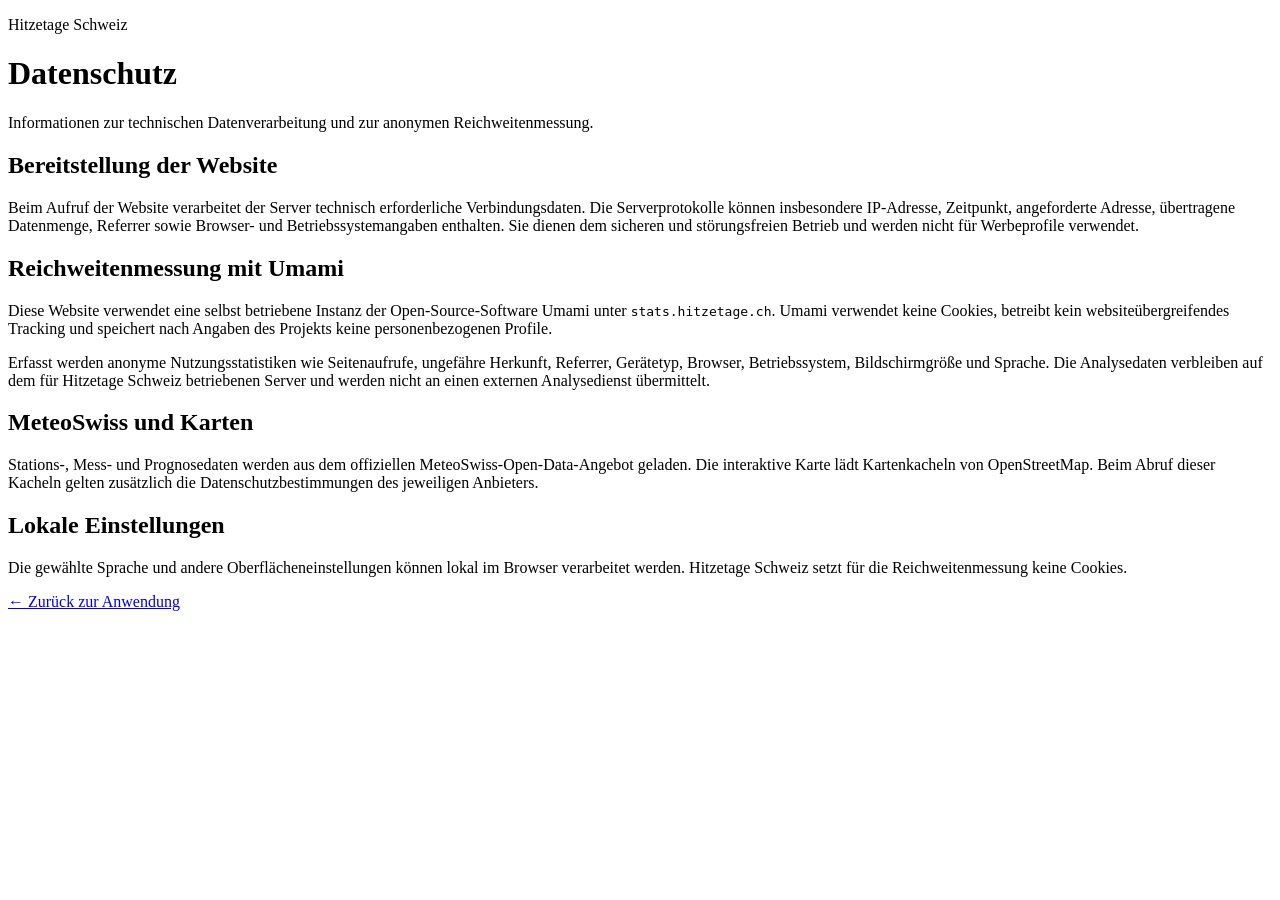
==== src/main/resources/static/privacy.html @ ef70ac36 "Add privacy-friendly traffic analytics" ====
<!doctype html>
<html lang="de">
<head>
  <meta charset="utf-8">
  <meta name="viewport" content="width=device-width, initial-scale=1">
  <title>Datenschutz · Hitzetage Schweiz</title>
  <link rel="stylesheet" href="/styles.css">
</head>
<body>
  <main class="legal-page">
    <header>
      <p class="eyebrow">Hitzetage Schweiz</p>
      <h1>Datenschutz</h1>
      <p class="intro">Informationen zur technischen Datenverarbeitung und zur anonymen Reichweitenmessung.</p>
    </header>
    <section>
      <h2>Bereitstellung der Website</h2>
      <p>Beim Aufruf der Website verarbeitet der Server technisch erforderliche Verbindungsdaten. Die Serverprotokolle können insbesondere IP-Adresse, Zeitpunkt, angeforderte Adresse, übertragene Datenmenge, Referrer sowie Browser- und Betriebssystemangaben enthalten. Sie dienen dem sicheren und störungsfreien Betrieb und werden nicht für Werbeprofile verwendet.</p>

      <h2>Reichweitenmessung mit Umami</h2>
      <p>Diese Website verwendet eine selbst betriebene Instanz der Open-Source-Software Umami unter <code>stats.hitzetage.ch</code>. Umami verwendet keine Cookies, betreibt kein websiteübergreifendes Tracking und speichert nach Angaben des Projekts keine personenbezogenen Profile.</p>
      <p>Erfasst werden anonyme Nutzungsstatistiken wie Seitenaufrufe, ungefähre Herkunft, Referrer, Gerätetyp, Browser, Betriebssystem, Bildschirmgröße und Sprache. Die Analysedaten verbleiben auf dem für Hitzetage Schweiz betriebenen Server und werden nicht an einen externen Analysedienst übermittelt.</p>

      <h2>MeteoSwiss und Karten</h2>
      <p>Stations-, Mess- und Prognosedaten werden aus dem offiziellen MeteoSwiss-Open-Data-Angebot geladen. Die interaktive Karte lädt Kartenkacheln von OpenStreetMap. Beim Abruf dieser Kacheln gelten zusätzlich die Datenschutzbestimmungen des jeweiligen Anbieters.</p>

      <h2>Lokale Einstellungen</h2>
      <p>Die gewählte Sprache und andere Oberflächeneinstellungen können lokal im Browser verarbeitet werden. Hitzetage Schweiz setzt für die Reichweitenmessung keine Cookies.</p>

      <p><a class="back-link" href="/">← Zurück zur Anwendung</a></p>
    </section>
  </main>
</body>
</html>
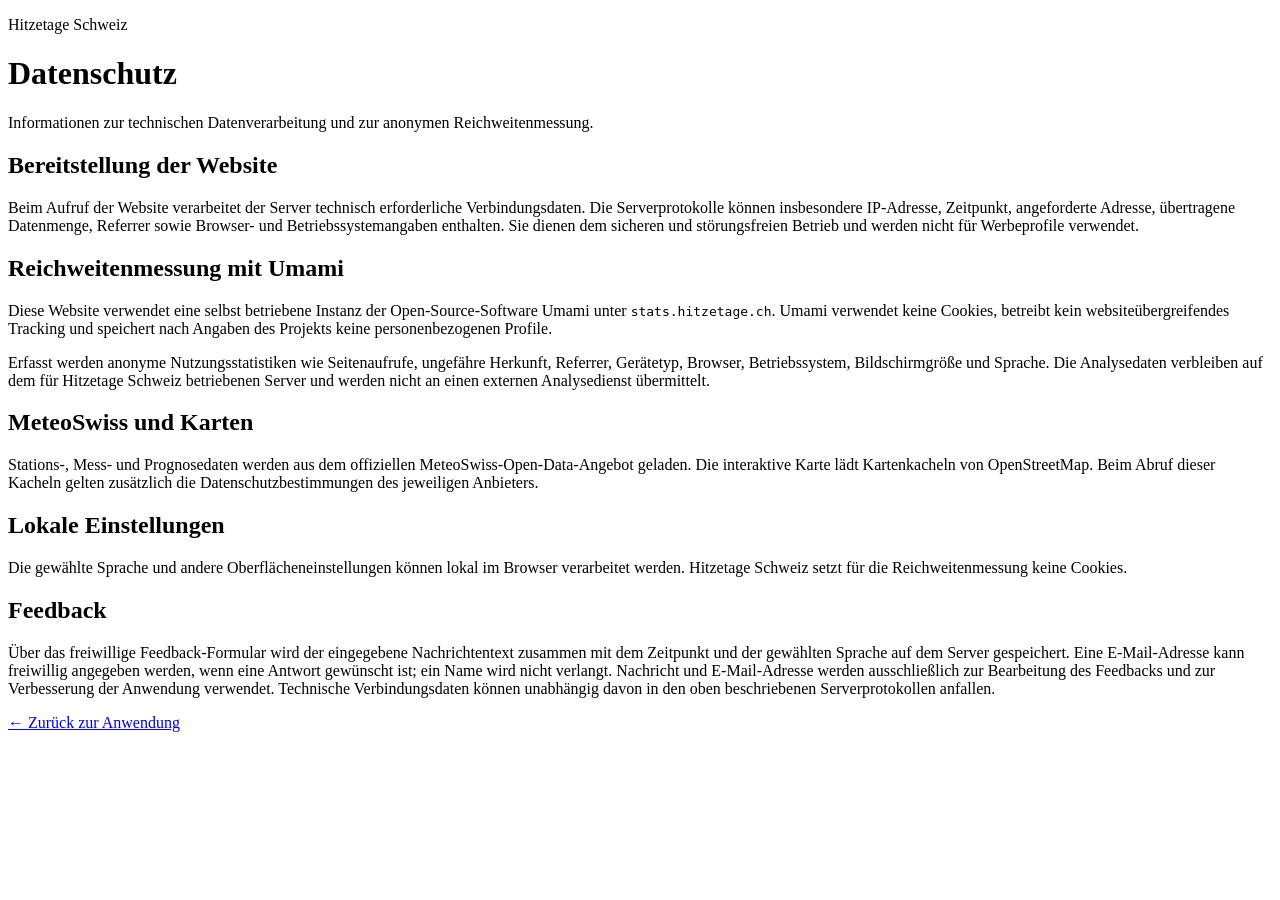
==== commit 8ba26916: "Release version 0.5.1" ====
--- a/src/main/resources/static/privacy.html
+++ b/src/main/resources/static/privacy.html
@@ -4,6 +4,9 @@
   <meta charset="utf-8">
   <meta name="viewport" content="width=device-width, initial-scale=1">
   <title>Datenschutz · Hitzetage Schweiz</title>
+  <meta name="description" content="Datenschutzhinweise zur technischen Bereitstellung und anonymen Reichweitenmessung von Hitzetage Schweiz.">
+  <meta name="robots" content="noindex,follow">
+  <link rel="canonical" href="https://hitzetage.ch/privacy.html">
   <link rel="stylesheet" href="/styles.css">
 </head>
 <body>
@@ -27,6 +30,9 @@
       <h2>Lokale Einstellungen</h2>
       <p>Die gewählte Sprache und andere Oberflächeneinstellungen können lokal im Browser verarbeitet werden. Hitzetage Schweiz setzt für die Reichweitenmessung keine Cookies.</p>
 
+      <h2>Feedback</h2>
+      <p>Über das freiwillige Feedback-Formular wird der eingegebene Nachrichtentext zusammen mit dem Zeitpunkt und der gewählten Sprache auf dem Server gespeichert. Eine E-Mail-Adresse kann freiwillig angegeben werden, wenn eine Antwort gewünscht ist; ein Name wird nicht verlangt. Nachricht und E-Mail-Adresse werden ausschließlich zur Bearbeitung des Feedbacks und zur Verbesserung der Anwendung verwendet. Technische Verbindungsdaten können unabhängig davon in den oben beschriebenen Serverprotokollen anfallen.</p>
+
       <p><a class="back-link" href="/">← Zurück zur Anwendung</a></p>
     </section>
   </main>
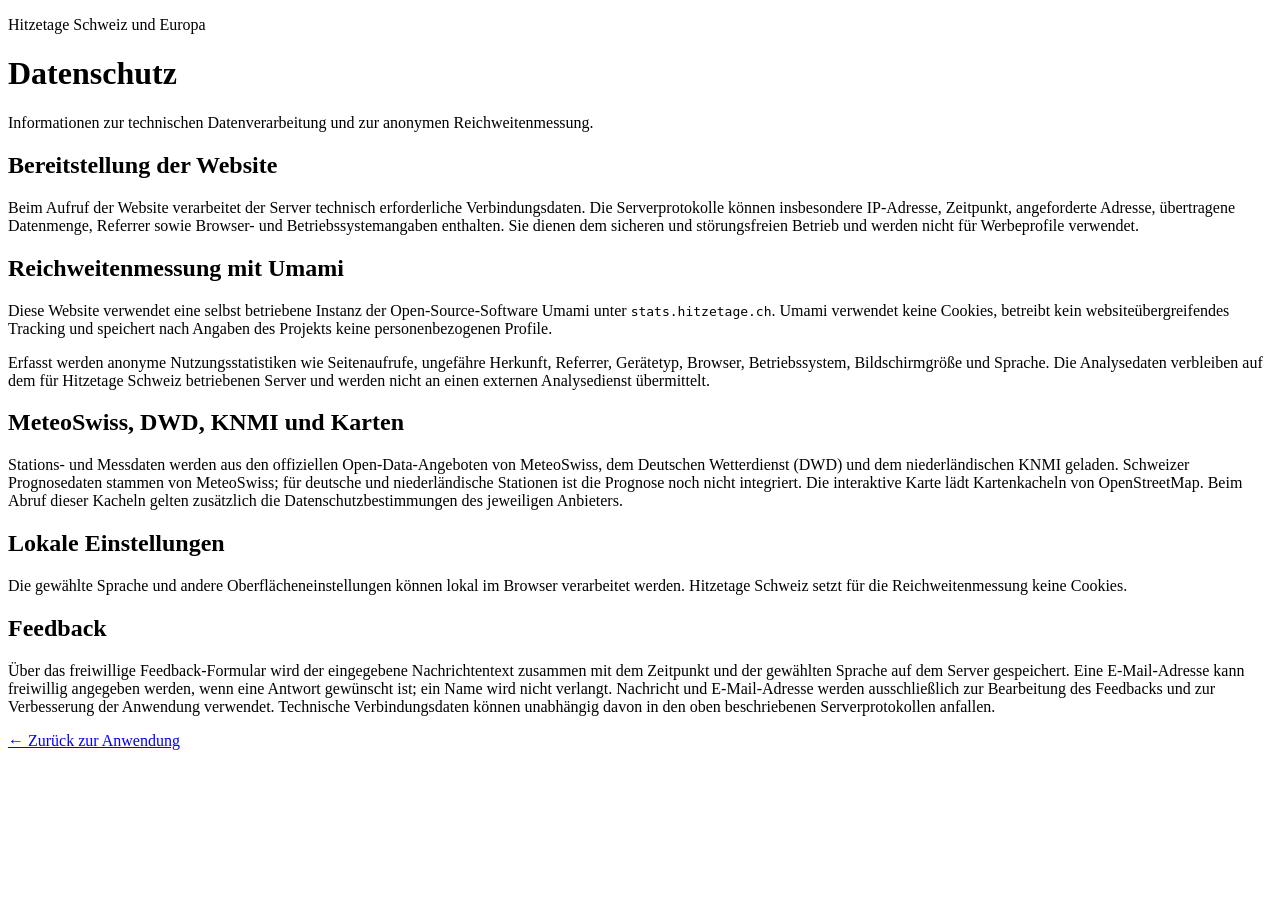
==== commit 9b481f97: "Europa um Deutschland und Niederlande erweitern" ====
--- a/src/main/resources/static/privacy.html
+++ b/src/main/resources/static/privacy.html
@@ -3,16 +3,18 @@
 <head>
   <meta charset="utf-8">
   <meta name="viewport" content="width=device-width, initial-scale=1">
-  <title>Datenschutz · Hitzetage Schweiz</title>
-  <meta name="description" content="Datenschutzhinweise zur technischen Bereitstellung und anonymen Reichweitenmessung von Hitzetage Schweiz.">
+  <title>Datenschutz · Hitzetage Schweiz und Europa</title>
+  <meta name="description" content="Datenschutzhinweise zur technischen Bereitstellung und anonymen Reichweitenmessung von Hitzetage Schweiz und Europa.">
   <meta name="robots" content="noindex,follow">
+  <meta name="theme-color" content="#d64f32">
+  <link rel="icon" href="/favicon.svg" type="image/svg+xml">
   <link rel="canonical" href="https://hitzetage.ch/privacy.html">
   <link rel="stylesheet" href="/styles.css">
 </head>
 <body>
   <main class="legal-page">
     <header>
-      <p class="eyebrow">Hitzetage Schweiz</p>
+      <p class="eyebrow">Hitzetage Schweiz und Europa</p>
       <h1>Datenschutz</h1>
       <p class="intro">Informationen zur technischen Datenverarbeitung und zur anonymen Reichweitenmessung.</p>
     </header>
@@ -24,8 +26,8 @@
       <p>Diese Website verwendet eine selbst betriebene Instanz der Open-Source-Software Umami unter <code>stats.hitzetage.ch</code>. Umami verwendet keine Cookies, betreibt kein websiteübergreifendes Tracking und speichert nach Angaben des Projekts keine personenbezogenen Profile.</p>
       <p>Erfasst werden anonyme Nutzungsstatistiken wie Seitenaufrufe, ungefähre Herkunft, Referrer, Gerätetyp, Browser, Betriebssystem, Bildschirmgröße und Sprache. Die Analysedaten verbleiben auf dem für Hitzetage Schweiz betriebenen Server und werden nicht an einen externen Analysedienst übermittelt.</p>
 
-      <h2>MeteoSwiss und Karten</h2>
-      <p>Stations-, Mess- und Prognosedaten werden aus dem offiziellen MeteoSwiss-Open-Data-Angebot geladen. Die interaktive Karte lädt Kartenkacheln von OpenStreetMap. Beim Abruf dieser Kacheln gelten zusätzlich die Datenschutzbestimmungen des jeweiligen Anbieters.</p>
+      <h2>MeteoSwiss, DWD, KNMI und Karten</h2>
+      <p>Stations- und Messdaten werden aus den offiziellen Open-Data-Angeboten von MeteoSwiss, dem Deutschen Wetterdienst (DWD) und dem niederländischen KNMI geladen. Schweizer Prognosedaten stammen von MeteoSwiss; für deutsche und niederländische Stationen ist die Prognose noch nicht integriert. Die interaktive Karte lädt Kartenkacheln von OpenStreetMap. Beim Abruf dieser Kacheln gelten zusätzlich die Datenschutzbestimmungen des jeweiligen Anbieters.</p>
 
       <h2>Lokale Einstellungen</h2>
       <p>Die gewählte Sprache und andere Oberflächeneinstellungen können lokal im Browser verarbeitet werden. Hitzetage Schweiz setzt für die Reichweitenmessung keine Cookies.</p>
